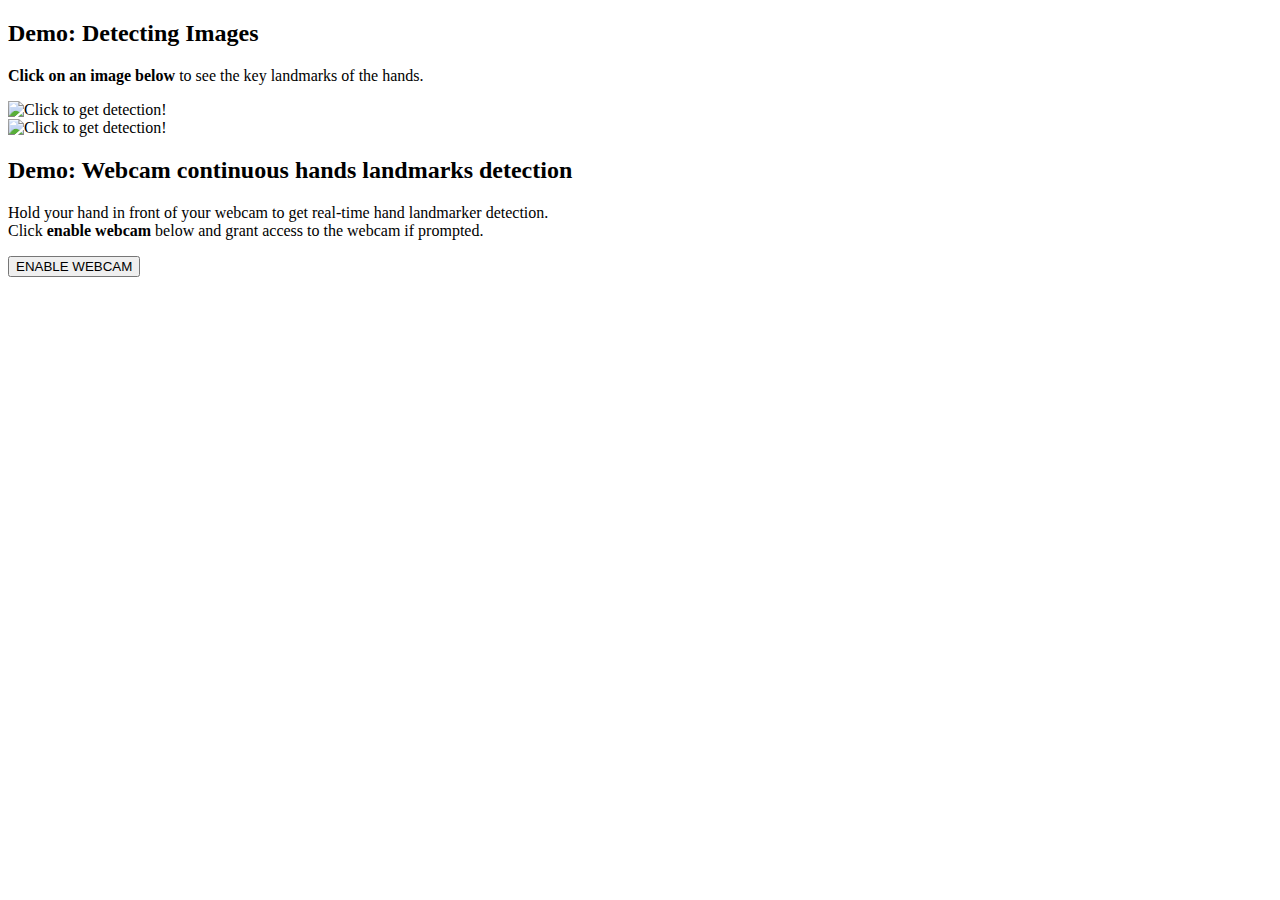
==== index2.html @ 7092809b "aggiunto rilevamento mano" ====
<!DOCTYPE html>
<html lang="en">
<head>
    <meta charset="UTF-8">
    <meta name="viewport" content="width=device-width, initial-scale=1.0">
    <title>Hand Detection</title>
    <head>
        
        <!-- css -->
         <link rel="stylesheet" href="index.css">
        <!-- metodo hands -->
        <script src="https://cdn.jsdelivr.net/npm/@mediapipe/hands@0.4.1675469240/hands.min.js"></script>
        <!-- per metodo camera  -->
        <script src="https://cdn.jsdelivr.net/npm/@mediapipe/camera_utils@0.3.1675466862/camera_utils.min.js"></script>
        <!-- permette di disegnare linee e nodi sulle mani -->
        <script src="https://cdn.jsdelivr.net/npm/@mediapipe/drawing_utils@0.3.1675466124/drawing_utils.min.js"></script>
      </head>
    <script src="index2.js" defer></script>
</head>
<body>
    <!-- <video id="video"  autoplay></video>
    <canvas id="output_canvas" width="1000" height="480"></canvas> -->


    <section id="demos" class="invisible">
        <h2>Demo: Detecting Images</h2>
        <p><b>Click on an image below</b> to see the key landmarks of the hands.</p>
    
        <div class="detectOnClick">
          <img src="https://assets.codepen.io/9177687/hand-ge4ca13f5d_1920.jpg" width="100%" crossorigin="anonymous" title="Click to get detection!" />
        </div>
        <div class="detectOnClick">
          <img src="https://assets.codepen.io/9177687/couple-gb7cb5db4c_1920.jpg" width="100%" crossorigin="anonymous" title="Click to get detection!" />
        </div>
    
        <h2>Demo: Webcam continuous hands landmarks detection</h2>
        <p>Hold your hand in front of your webcam to get real-time hand landmarker detection.</br>Click <b>enable webcam</b> below and grant access to the webcam if prompted.</p>
    
        <div id="liveView" class="videoView">
          <button id="webcamButton" class="mdc-button mdc-button--raised">
            <span class="mdc-button__ripple"></span>
            <span class="mdc-button__label">ENABLE WEBCAM</span>
          </button>
          <div style="position: relative;">
            <video id="webcam" style="position: abso" autoplay playsinline></video>
            <canvas class="output_canvas" id="output_canvas" style="position: absolute; left: 0px; top: 0px;"></canvas>
          </div>
        </div>
      </section>
</body>
</html>
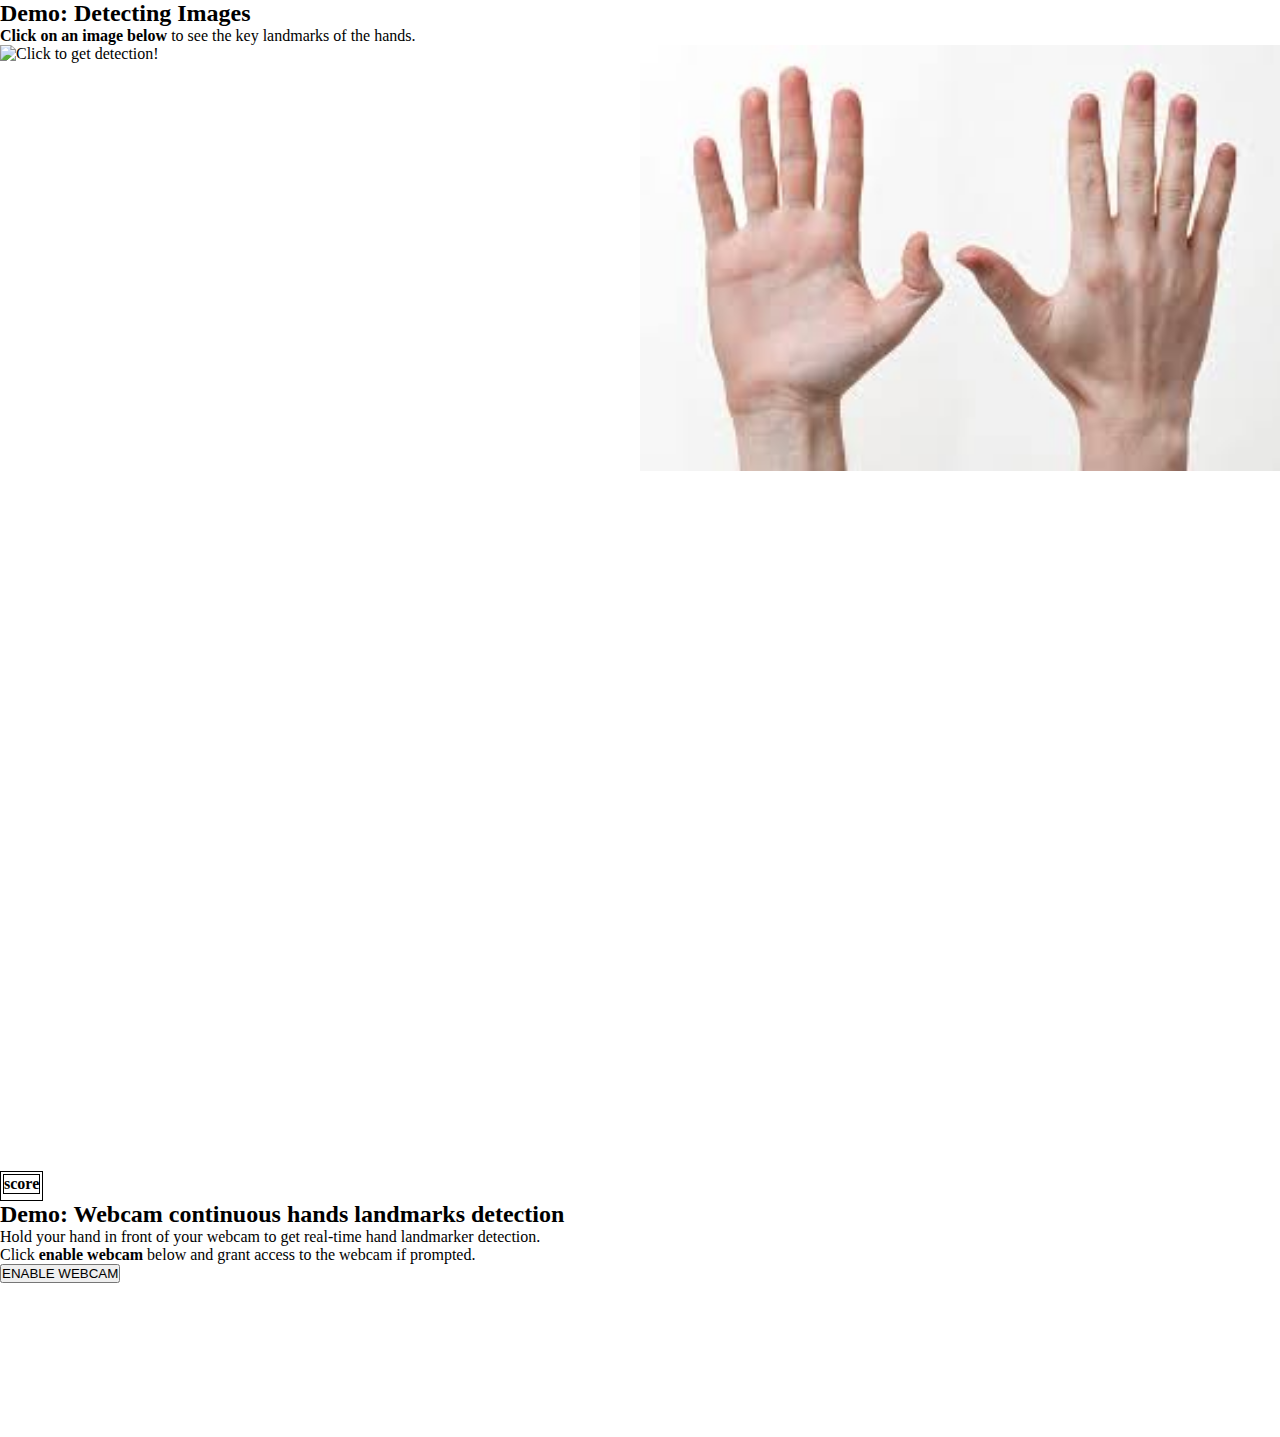
==== commit 65cbc4b9: "aggiunto style" ====
--- a/index2.html
+++ b/index2.html
@@ -5,7 +5,6 @@
     <meta name="viewport" content="width=device-width, initial-scale=1.0">
     <title>Hand Detection</title>
     <head>
-        
         <!-- css -->
          <link rel="stylesheet" href="index.css">
         <!-- metodo hands -->
@@ -26,13 +25,22 @@
         <h2>Demo: Detecting Images</h2>
         <p><b>Click on an image below</b> to see the key landmarks of the hands.</p>
     
-        <div class="detectOnClick">
-          <img src="https://assets.codepen.io/9177687/hand-ge4ca13f5d_1920.jpg" width="100%" crossorigin="anonymous" title="Click to get detection!" />
+        <div class="container_div">
+          <img class="detectOnClick" src="https://assets.codepen.io/9177687/hand-ge4ca13f5d_1920.jpg"  crossorigin="anonymous" title="Click to get detection!" />
+          <img class="detectOnClick" src="[data-uri]" crossorigin="anonymous" title="Click to get detection!" />
         </div>
-        <div class="detectOnClick">
-          <img src="https://assets.codepen.io/9177687/couple-gb7cb5db4c_1920.jpg" width="100%" crossorigin="anonymous" title="Click to get detection!" />
+        <div class="canvas_container">
+          <canvas id="canvas"></canvas>
         </div>
-    
+        <table>
+         <tr>
+           <th>score</th>
+         </tr>
+         <tr>
+           <tr id="score"></tr>
+        </tr>
+         </table>
+        
         <h2>Demo: Webcam continuous hands landmarks detection</h2>
         <p>Hold your hand in front of your webcam to get real-time hand landmarker detection.</br>Click <b>enable webcam</b> below and grant access to the webcam if prompted.</p>
     
--- a/index.css
+++ b/index.css
@@ -0,0 +1,26 @@
+*{
+  margin: 0px;
+  padding: 0px;
+  box-sizing: border-box;
+}
+
+table,th,tr{
+    border: 1px solid black;
+}
+
+.canvas_container{
+  display: flex;
+  justify-content: center;
+  height: 700px;
+}
+
+.canvas_container>canvas{
+  width: 60%;
+}
+
+.container_div{
+  display: flex;
+}
+.container_div img{
+  width: 50%;
+}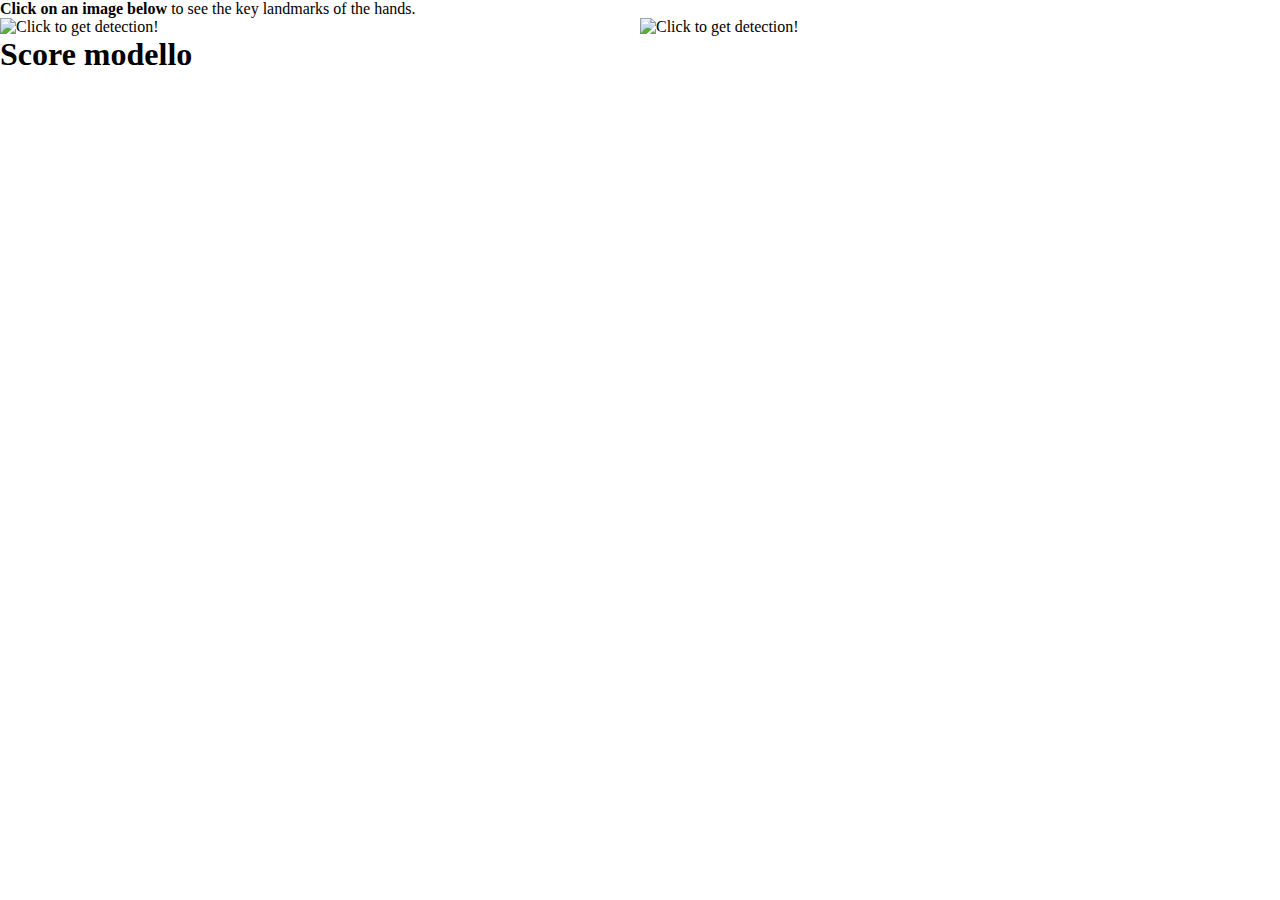
==== commit cbd5e005: "aggiunto variabile a modello importato" ====
--- a/index2.html
+++ b/index2.html
@@ -9,50 +9,24 @@
          <link rel="stylesheet" href="index.css">
         <!-- metodo hands -->
         <script src="https://cdn.jsdelivr.net/npm/@mediapipe/hands@0.4.1675469240/hands.min.js"></script>
-        <!-- per metodo camera  -->
-        <script src="https://cdn.jsdelivr.net/npm/@mediapipe/camera_utils@0.3.1675466862/camera_utils.min.js"></script>
         <!-- permette di disegnare linee e nodi sulle mani -->
-        <script src="https://cdn.jsdelivr.net/npm/@mediapipe/drawing_utils@0.3.1675466124/drawing_utils.min.js"></script>
+        <script src="https://cdn.jsdelivr.net/npm/@mediapipe/drawing_utils@0.3.1675466124/drawing_utils.min.js"></script> 
+
+        <link href="https://unpkg.com/material-components-web@latest/dist/material-components-web.min.css" rel="stylesheet">
       </head>
     <script src="index2.js" defer></script>
 </head>
 <body>
-    <!-- <video id="video"  autoplay></video>
-    <canvas id="output_canvas" width="1000" height="480"></canvas> -->
-
-
     <section id="demos" class="invisible">
-        <h2>Demo: Detecting Images</h2>
-        <p><b>Click on an image below</b> to see the key landmarks of the hands.</p>
-    
+        <p><b>Click on an image below</b> to see the key landmarks of the hands.</p>  
         <div class="container_div">
           <img class="detectOnClick" src="https://assets.codepen.io/9177687/hand-ge4ca13f5d_1920.jpg"  crossorigin="anonymous" title="Click to get detection!" />
-          <img class="detectOnClick" src="[data-uri]" crossorigin="anonymous" title="Click to get detection!" />
-        </div>
+          <img class="detectOnClick" src="https://th.bing.com/th/id/OIP.YA90FOFDPoID8tcbFUU2VAHaHC?rs=1&pid=ImgDetMain" crossorigin="anonymous" title="Click to get detection!" />
+          </div>
+        <h1> Score modello</h1>
+        <div id="score"></div>
         <div class="canvas_container">
           <canvas id="canvas"></canvas>
-        </div>
-        <table>
-         <tr>
-           <th>score</th>
-         </tr>
-         <tr>
-           <tr id="score"></tr>
-        </tr>
-         </table>
-        
-        <h2>Demo: Webcam continuous hands landmarks detection</h2>
-        <p>Hold your hand in front of your webcam to get real-time hand landmarker detection.</br>Click <b>enable webcam</b> below and grant access to the webcam if prompted.</p>
-    
-        <div id="liveView" class="videoView">
-          <button id="webcamButton" class="mdc-button mdc-button--raised">
-            <span class="mdc-button__ripple"></span>
-            <span class="mdc-button__label">ENABLE WEBCAM</span>
-          </button>
-          <div style="position: relative;">
-            <video id="webcam" style="position: abso" autoplay playsinline></video>
-            <canvas class="output_canvas" id="output_canvas" style="position: absolute; left: 0px; top: 0px;"></canvas>
-          </div>
         </div>
       </section>
 </body>
